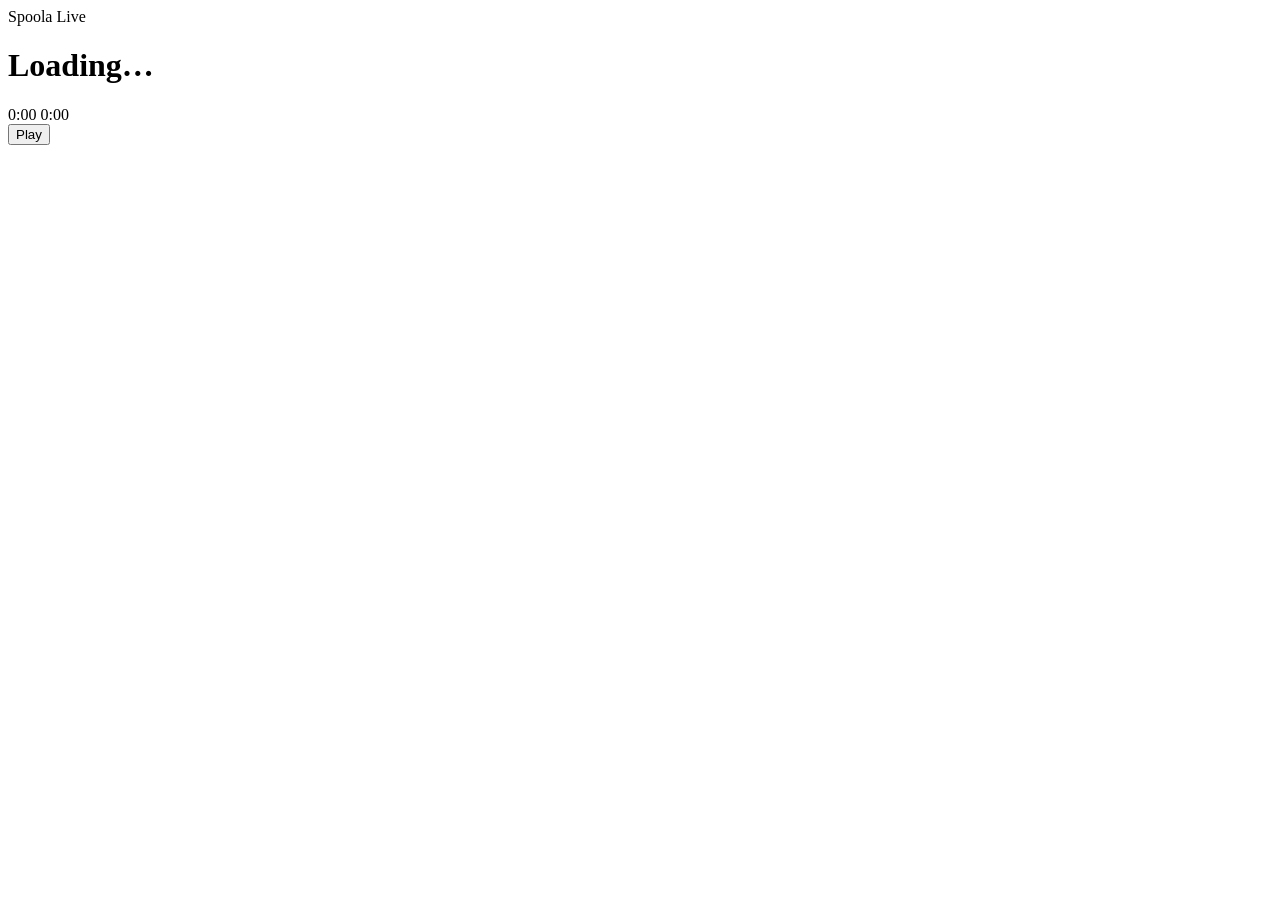
==== web/index.html @ 92b088f4 "fixed trck handoff issue + re-structured dirs and files" ====
<!DOCTYPE html>
<html lang="en">
<head>
  <meta charset="utf-8">
  <meta name="viewport" content="width=device-width, initial-scale=1">
  <title>Spoola</title>
  <link rel="stylesheet" href="/player.css">
</head>
<body>
  <main class="station">
    <header>
      <span>Spoola</span>
      <span class="live"><span class="dot"></span> Live</span>
    </header>
    <div class="sleeve">
      <img id="cover" alt="" hidden>
      <div id="placeholder" class="placeholder"></div>
    </div>
    <h1 id="title">Loading…</h1>
    <p id="artist" class="artist"></p>
    <p id="album" class="album"></p>
    <p id="upnext" class="upnext" hidden><span class="label">Next</span> <span id="upnext-name"></span></p>
    <div class="meter" aria-hidden="true"><div id="bar"></div></div>
    <div class="times">
      <span id="elapsed">0:00</span>
      <span id="total">0:00</span>
    </div>
    <button id="play" type="button">Play</button>
    <p id="message" role="status"></p>
  </main>
  <audio id="audio-a" preload="none"></audio>
  <audio id="audio-b" preload="none"></audio>
  <script src="/player.js"></script>
</body>
</html>
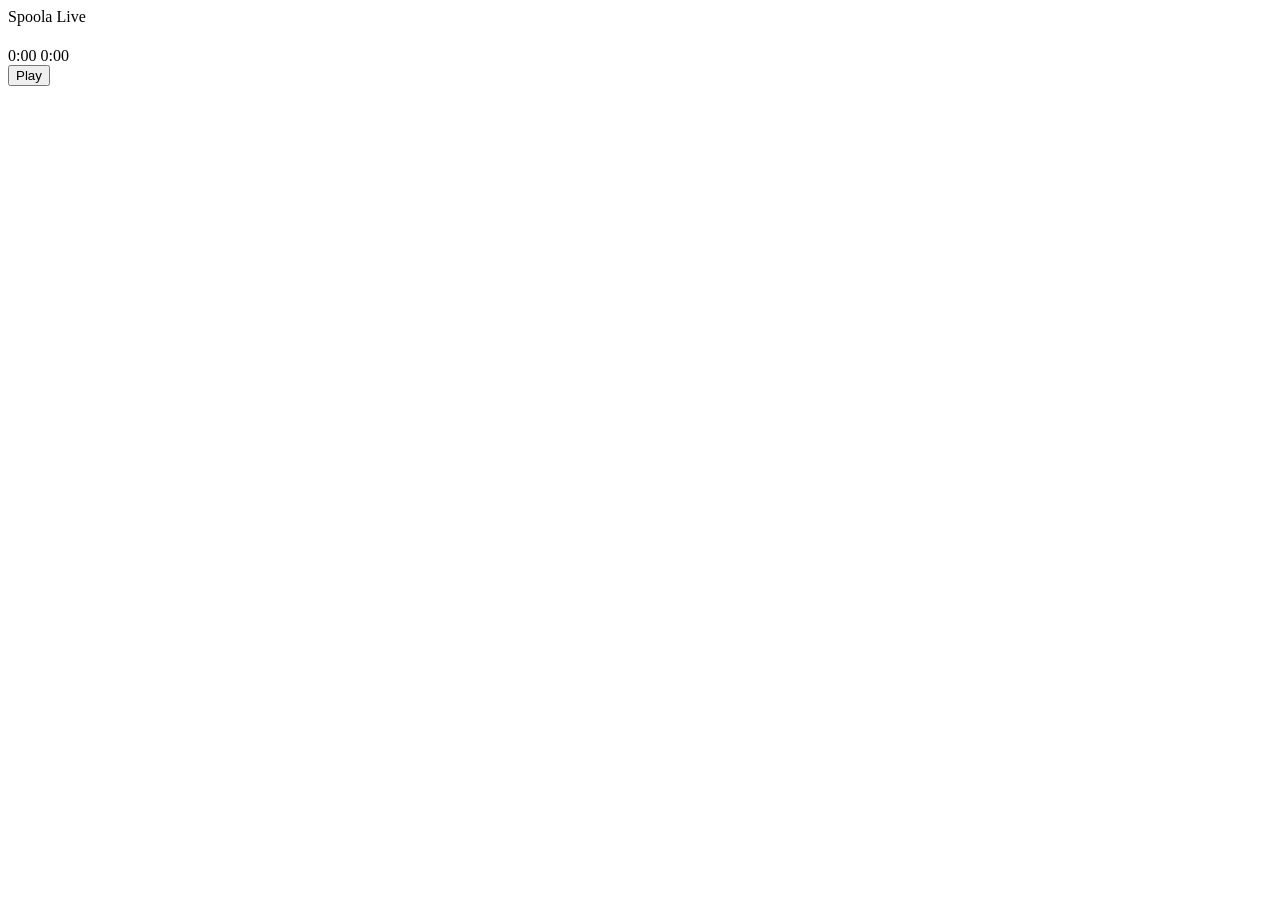
==== commit 11c8f266: "removed pause, added stop (no data will be fetched from server after pressing stop until play button" ====
--- a/web/index.html
+++ b/web/index.html
@@ -16,7 +16,7 @@
       <img id="cover" alt="" hidden>
       <div id="placeholder" class="placeholder"></div>
     </div>
-    <h1 id="title">Loading…</h1>
+    <h1 id="title"></h1>
     <p id="artist" class="artist"></p>
     <p id="album" class="album"></p>
     <p id="upnext" class="upnext" hidden><span class="label">Next</span> <span id="upnext-name"></span></p>
